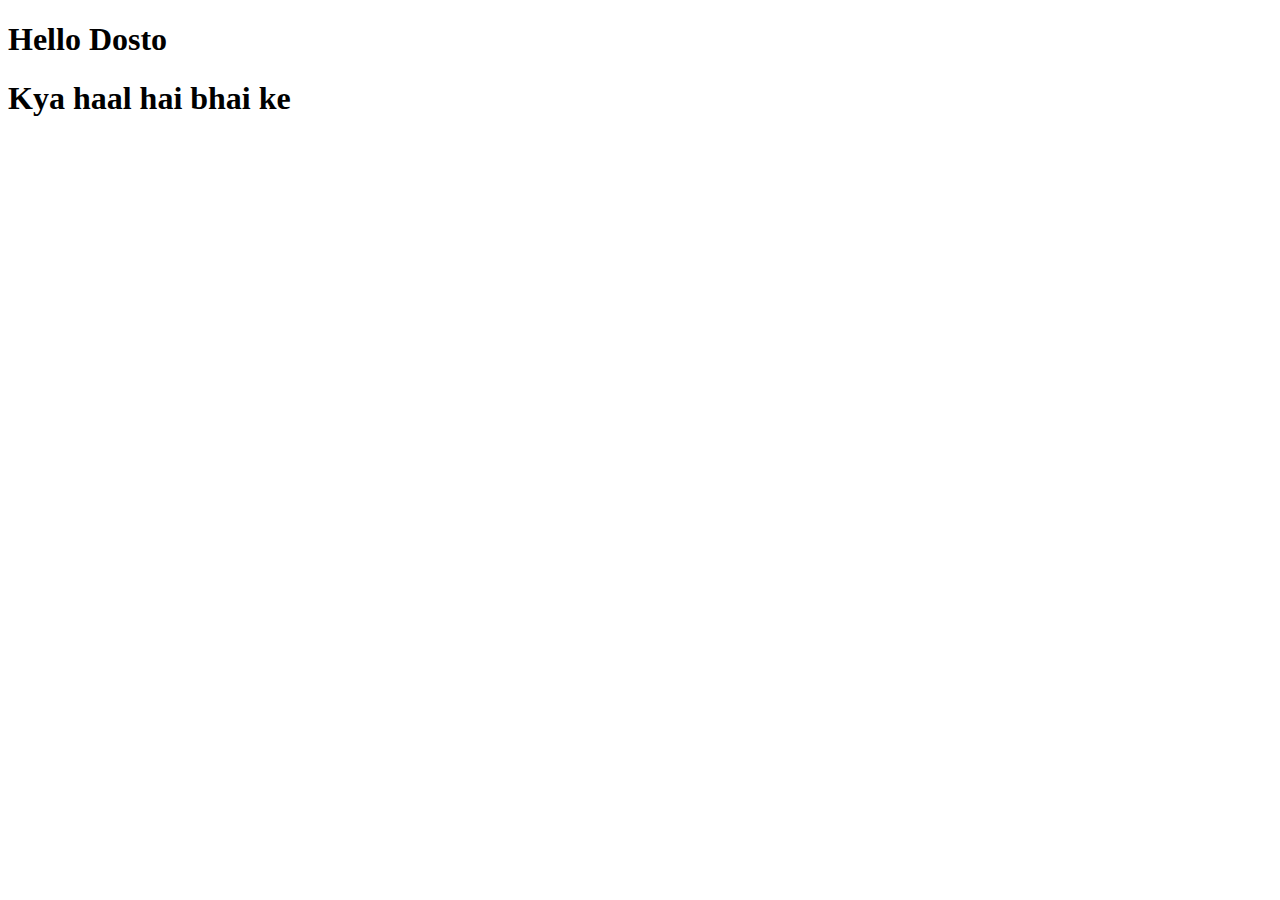
==== css/responsiveness/index.html @ 2d852fa7 "Create index.html" ====
<!DOCTYPE html>
<html lang="en">
<head>
    <meta charset="UTF-8">
    <meta name="viewport" content="width=device-width, initial-scale=1.0">
    <title>Document</title>
    <link rel="stylesheet" href="style.css">
</head>
<body>
    <div id="parent">
        <h1>Hello Dosto</h1>
        <h1>Kya haal hai bhai ke</h1>
    </div>

    
</body>
</html>

<!-- Pixels are fix . child won't get affected by parent,s size 
child agar % tho update hoga 
vmax -> viewport maximum . jo viewport maximum hoga. ruk jata fir. ek chiij ruk jaegi
* em and rem =>>
1> em => parent ke font size ke double (1em)  (2em = double of parent)

rem=> according to root element 
1rem = 16px



-->
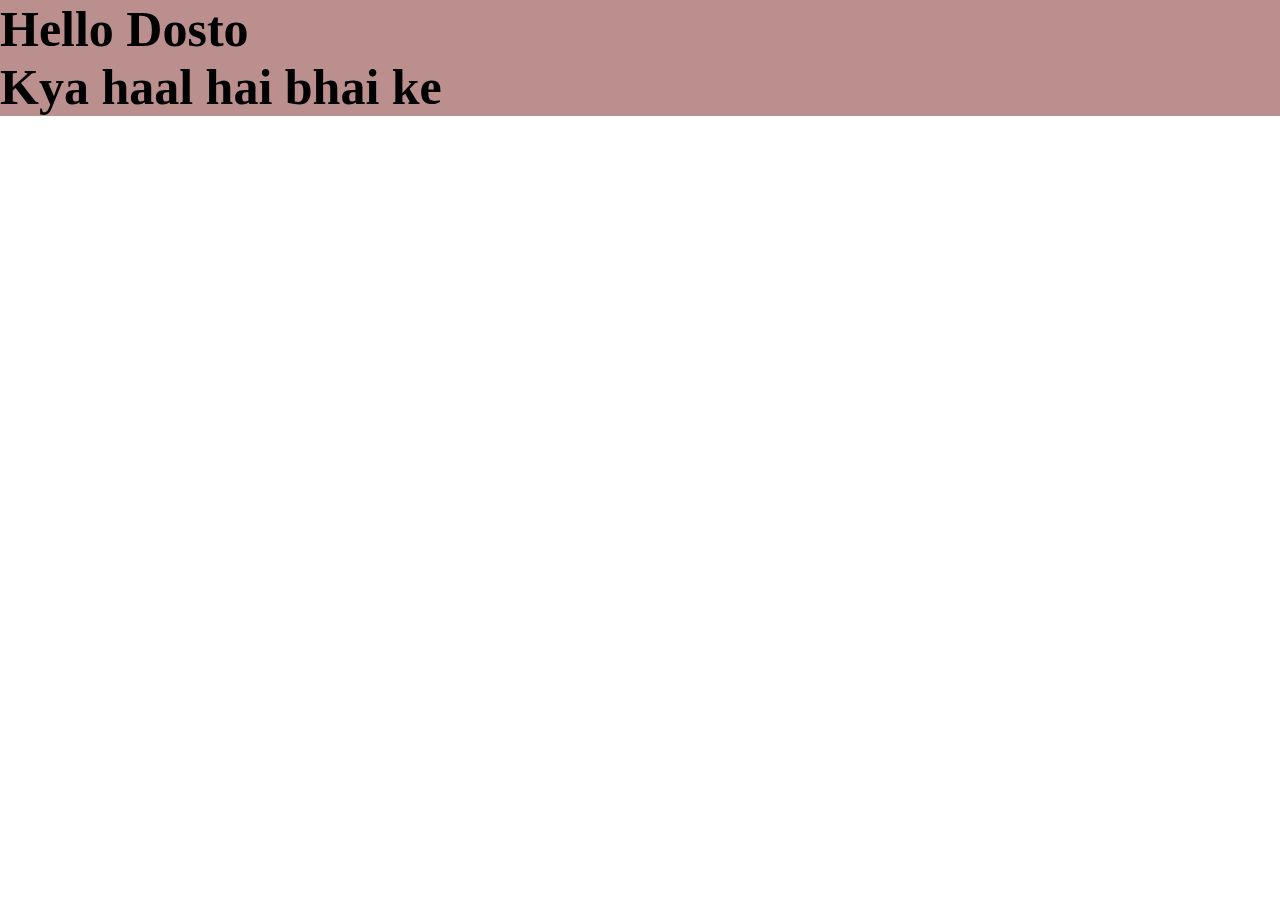
==== commit cbebda1e: "Add files via upload" ====
--- a/css/responsiveness/index.html
+++ b/css/responsiveness/index.html
@@ -1,30 +1,30 @@
-<!DOCTYPE html>
-<html lang="en">
-<head>
-    <meta charset="UTF-8">
-    <meta name="viewport" content="width=device-width, initial-scale=1.0">
-    <title>Document</title>
-    <link rel="stylesheet" href="style.css">
-</head>
-<body>
-    <div id="parent">
-        <h1>Hello Dosto</h1>
-        <h1>Kya haal hai bhai ke</h1>
-    </div>
-
-    
-</body>
-</html>
-
-<!-- Pixels are fix . child won't get affected by parent,s size 
-child agar % tho update hoga 
-vmax -> viewport maximum . jo viewport maximum hoga. ruk jata fir. ek chiij ruk jaegi
-* em and rem =>>
-1> em => parent ke font size ke double (1em)  (2em = double of parent)
-
-rem=> according to root element 
-1rem = 16px
-
-
-
--->
+<!DOCTYPE html>
+<html lang="en">
+<head>
+    <meta charset="UTF-8">
+    <meta name="viewport" content="width=device-width, initial-scale=1.0">
+    <title>Document</title>
+    <link rel="stylesheet" href="style.css">
+</head>
+<body>
+    <div id="parent">
+        <h1>Hello Dosto</h1>
+        <h1>Kya haal hai bhai ke</h1>
+    </div>
+
+    
+</body>
+</html>
+
+<!-- Pixels are fix . child won't get affected by parent,s size 
+child agar % tho update hoga 
+vmax -> viewport maximum . jo viewport maximum hoga. ruk jata fir. ek chiij ruk jaegi
+* em and rem =>>
+1> em => parent ke font size ke double (1em)  (2em = double of parent)
+
+rem=> according to root element 
+1rem = 16px
+
+
+
+-->
--- a/css/responsiveness/style.css
+++ b/css/responsiveness/style.css
@@ -0,0 +1,31 @@
+*{
+    margin: 0%;
+    padding: 0%;
+    box-sizing: border-box;
+}
+html,body{
+    height: 100%;
+    width: 100%;
+}
+
+/* #parent{ */
+    /* background-color: rosybrown; */
+/* } */
+
+/* #child{ */
+    /* height: 50%; */
+    /* width: 50%; */
+    /* background-color: rgb(206, 225, 65); */
+/* } */
+
+/* h1{ */
+    /* font-size: 10vw; */
+/* } */
+
+#parent{
+    background-color: rosybrown;
+    font-size: 50px;
+}
+h1{
+    font-size: 1em;
+}